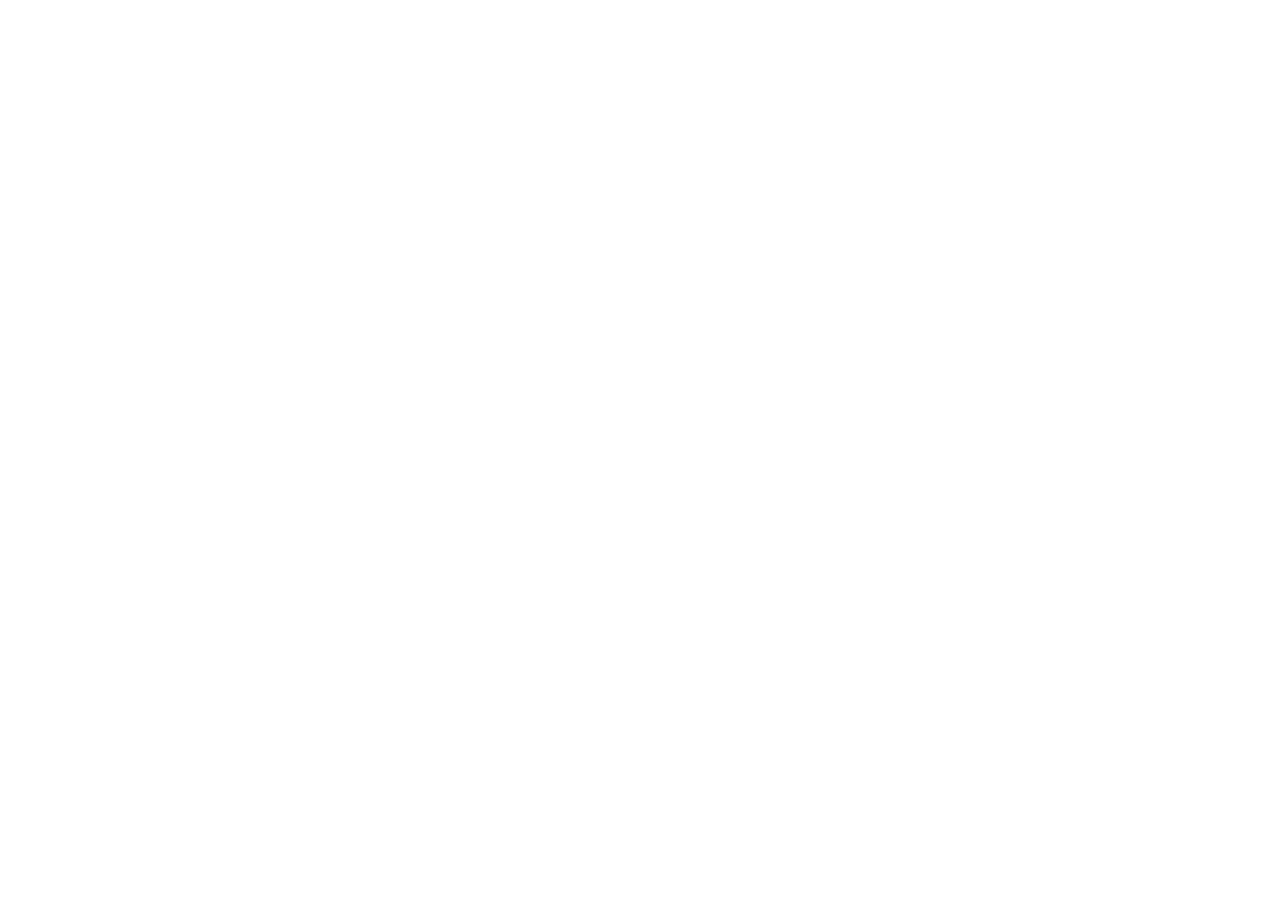
==== JS_sidebar/index.html @ 308bf261 "add JS_sidebar" ====
<!DOCTYPE html>
<html lang="en">
<head>
    <meta charset="UTF-8">
    <meta name="viewport" content="width=device-width, initial-scale=1.0">
    <title>Text</title>
    <link href="https://cdn.jsdelivr.net/npm/bootstrap@5.3.6/dist/css/bootstrap.min.css" rel="stylesheet" integrity="sha384-4Q6Gf2aSP4eDXB8Miphtr37CMZZQ5oXLH2yaXMJ2w8e2ZtHTl7GptT4jmndRuHDT" crossorigin="anonymous">
    <link rel="stylesheet" href="https://cdnjs.cloudflare.com/ajax/libs/font-awesome/5.15.4/css/all.min.css" integrity="sha512-1ycn6IcaQQ40/MKBW2W4Rhis/DbILU74C1vSrLJxCq57o941Ym01SwNsOMqvEBFlcgUa6xLiPY/NS5R+E6ztJQ==" crossorigin="anonymous" referrerpolicy="no-referrer" />
    <link href="./style.css" rel="stylesheet" />
</head>
<body>
    <div class="container">
        
    </div>
    
    
    
    <script src="https://cdn.jsdelivr.net/npm/bootstrap@5.3.6/dist/js/bootstrap.bundle.min.js" integrity="sha384-j1CDi7MgGQ12Z7Qab0qlWQ/Qqz24Gc6BM0thvEMVjHnfYGF0rmFCozFSxQBxwHKO" crossorigin="anonymous"></script>
    <script src="./app.js" type="text/javascript"></script>
</body>
</html>
---- JS_sidebar/style.css ----
*{
    box-sizing: border-box;
}
body{
    font-family: sans-serif;

    height: 100vh;
   display: flex;
   justify-content: center;
   align-items: center;
   margin: 0;
}
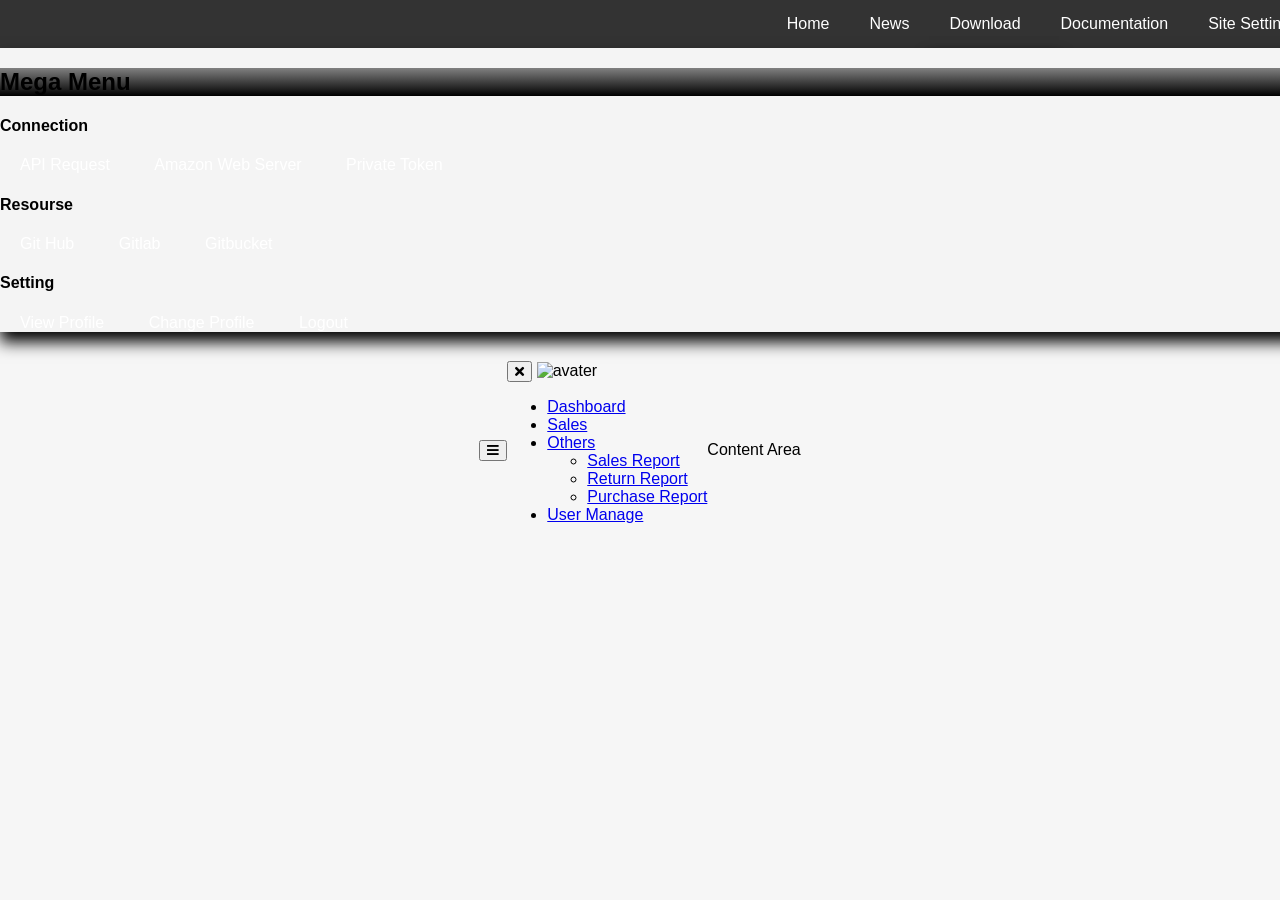
==== commit ea1cfdd6: "update JS_sidebar" ====
--- a/JS_sidebar/index.html
+++ b/JS_sidebar/index.html
@@ -4,18 +4,85 @@
     <meta charset="UTF-8">
     <meta name="viewport" content="width=device-width, initial-scale=1.0">
     <title>Text</title>
-    <link href="https://cdn.jsdelivr.net/npm/bootstrap@5.3.6/dist/css/bootstrap.min.css" rel="stylesheet" integrity="sha384-4Q6Gf2aSP4eDXB8Miphtr37CMZZQ5oXLH2yaXMJ2w8e2ZtHTl7GptT4jmndRuHDT" crossorigin="anonymous">
+    <!-- <link href="https://cdn.jsdelivr.net/npm/bootstrap@5.3.6/dist/css/bootstrap.min.css" rel="stylesheet" integrity="sha384-4Q6Gf2aSP4eDXB8Miphtr37CMZZQ5oXLH2yaXMJ2w8e2ZtHTl7GptT4jmndRuHDT" crossorigin="anonymous"> -->
     <link rel="stylesheet" href="https://cdnjs.cloudflare.com/ajax/libs/font-awesome/5.15.4/css/all.min.css" integrity="sha512-1ycn6IcaQQ40/MKBW2W4Rhis/DbILU74C1vSrLJxCq57o941Ym01SwNsOMqvEBFlcgUa6xLiPY/NS5R+E6ztJQ==" crossorigin="anonymous" referrerpolicy="no-referrer" />
     <link href="./style.css" rel="stylesheet" />
 </head>
 <body>
-    <div class="container">
+    <nav class="navbar">
+        <a href="javascript:void(0);">Home</a>
+        <a href="javascript:void(0);">News</a>
+
+        <div class="dropdown">
+            <button type="button" class="dropdown-toggle">Download</button>
+            <div class="dropdown-menu">
+                <a href="javascript:void(0);" class="dropdown-item">PDF</a>
+                <a href="javascript:void(0);" class="dropdown-item">Audio</a>
+                <a href="javascript:void(0);" class="dropdown-item">Video</a>
+            </div>
+        </div>
         
+        <a href="javascript:void(0);">Documentation</a>
+
+        <div class="dropdown">
+            <button type="button" class="dropdown-toggle">Site Setting</button>
+            <div class="dropdown-menu-mega">
+                <div class="header">
+                    <h2>Mega Menu</h2>
+                </div>
+                <div class="row">
+                    <div class="col-4">
+                        <h4>Connection</h4>
+                        <a href="javascript:void(0);" class="dropdown-item">API Request</a>
+                        <a href="javascript:void(0);" class="dropdown-item">Amazon Web Server</a>
+                        <a href="javascript:void(0);" class="dropdown-item">Private Token</a>
+                    </div>
+                    <div class="col-4">
+                        <h4>Resourse</h4>
+                        <a href="javascript:void(0);" class="dropdown-item">Git Hub</a>
+                        <a href="javascript:void(0);" class="dropdown-item">Gitlab</a>
+                        <a href="javascript:void(0);" class="dropdown-item">Gitbucket</a>
+                    </div>
+                    <div class="col-4">
+                        <h4>Setting</h4>
+                        <a href="javascript:void(0);">View Profile</a>
+                        <a href="javascript:void(0);">Change Profile</a>
+                        <a href="javascript:void(0);">Logout</a>
+                    </div>
+                </div>
+            </div>
+        </div>
+
+    </nav>
+
+    <button>
+        <i class="fas fa-bars"></i>
+    </button>
+
+    <div class="nav nav-bg">
+        <button type="button" class="nav-btn close-btn"><i class="fas fa-times"></i></button>
+        <img src="./avater.png" id="logo" class="logo" alt="avater"/>
+
+        <ul class="list-group">
+            <li class="list-group-item"><a href="javascript:void(0);" class="nav-link active">Dashboard</a></li>
+            <li class="list-group-item"><a href="javascript:void(0);" class="nav-link">Sales</a></li>
+            <li class="list-group-item"><a href="javascript:void(0);" class="nav-link">Others</a>
+                <ul>
+                    <li><a href="javascript:void(0);" class="nav-link">Sales Report</a></li>
+                    <li><a href="javascript:void(0);" class="nav-link">Return Report</a></li>
+                    <li><a href="javascript:void(0);" class="nav-link">Purchase Report</a></li>
+                </ul>
+            </li>
+            <li class="list-group-item"><a href="javascript:void(0);" class="nav-link">User Manage</a></li>
+        </ul>
+    </div>
+    <div class="content">
+        <p>Content Area</p>
     </div>
     
     
     
-    <script src="https://cdn.jsdelivr.net/npm/bootstrap@5.3.6/dist/js/bootstrap.bundle.min.js" integrity="sha384-j1CDi7MgGQ12Z7Qab0qlWQ/Qqz24Gc6BM0thvEMVjHnfYGF0rmFCozFSxQBxwHKO" crossorigin="anonymous"></script>
+    <!-- <script src="https://cdn.jsdelivr.net/npm/bootstrap@5.3.6/dist/js/bootstrap.bundle.min.js" integrity="sha384-j1CDi7MgGQ12Z7Qab0qlWQ/Qqz24Gc6BM0thvEMVjHnfYGF0rmFCozFSxQBxwHKO" crossorigin="anonymous"></script> -->
     <script src="./app.js" type="text/javascript"></script>
 </body>
 </html>
--- a/JS_sidebar/style.css
+++ b/JS_sidebar/style.css
@@ -1,13 +1,56 @@
-*{
-    box-sizing: border-box;
-}
 body{
     font-family: sans-serif;
-
+    background-color: #f6f6f6;
+    display: flex;
     height: 100vh;
-   display: flex;
-   justify-content: center;
-   align-items: center;
-   margin: 0;
+    justify-content: center;
+    align-items: center;
+    padding: 0;
+    margin: 0;
 }
 
+.navbar{
+    width: 100%;
+    background-color: #333;
+    position: absolute;
+    left: 0;
+    top:0;
+    display: flex;
+    justify-content: end;
+    padding: 0 30px;
+}
+
+.navbar a{
+    text-decoration:none;
+    color: #fff;
+    padding: 15px 20px;
+}
+
+.dropdown .dropdown-toggle{
+    background-color: inherit;
+    color: #fff;
+    border: none;
+    outline:none;
+    font-size: 16px;
+    padding: 15px 20px;
+}
+
+.navbar a:hover, .dropdown:hover .dropdown-toggle{
+    background-color: steelblue;
+}
+.dropdown-menu,.dropdown-menu-mega{
+    width: 130px;
+    background-color: #f4f4f4;
+    box-shadow: 0 10px 15px rgba(0.0.0.2);
+    position: absolute;
+    z-index: 1;
+}
+
+.dropdown-menu-mega{
+    width: 100%;
+    left: 0;
+}
+
+.dropdown-menu-mega .header{
+    background:linear-gradient(gray,black);
+}
